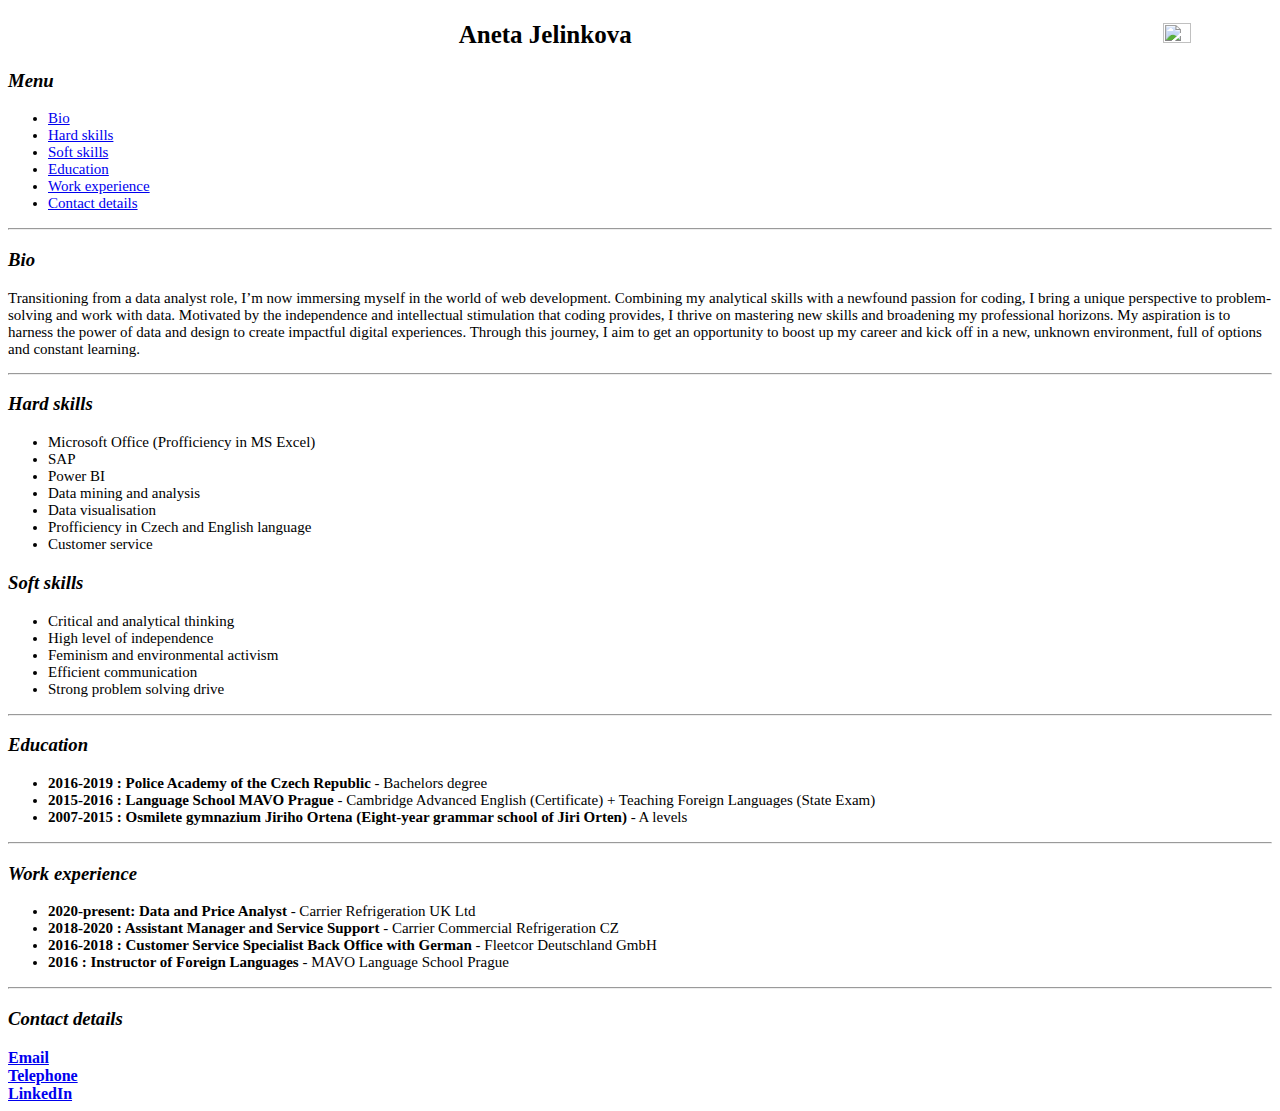
==== index.html @ 21ed07e8 "Add files via upload" ====
<!DOCTYPE html>
<html lang="en">
<head>
    <meta charset="UTF-8">
    <meta name="viewport" content="width=device-width, initial-scale=1.0">
    <link rel="stylesheet" type="text/css" href="stylesheetForIndex.css">
    <title>Aneta Jelinkova CV</title>
</head>
<h2>Aneta Jelinkova
    <img src="../Downloads/IMG_7858.JPG"
    width="15%"
    height="20%"
    style="float:right"/> 
    </h2> 
    <h3>Menu</h3>
<ul>
<li> <a href="#Bio">Bio</a></li>
<li> <a href="#Hard skills">Hard skills</a></li>
<li> <a href="#Soft skills">Soft skills</a></li>
<li> <a href="#Education">Education</a></li>
<li> <a href="#Work experience">Work experience</a></li>
<li> <a href="#Contact details">Contact details</a></li>
</ul>
<hr>
<body>
    <h3 id="Bio">Bio</h3>
<p></p>
<p>Transitioning from a data analyst role, I’m now immersing myself in the world of web development. Combining my analytical skills with a newfound passion for coding, I bring a unique perspective to problem-solving and work with data.
    Motivated by the independence and intellectual stimulation that coding provides, I thrive on mastering new skills and broadening my professional horizons.
 My aspiration is to harness the power of data and design to create impactful digital experiences.
  Through this journey, I aim to get an opportunity to boost up my career and kick off in a new, unknown environment, full of options and constant learning.
</p>
<hr>
<h3 id="Hard skills">Hard skills</h3>
<ul>
<li>Microsoft Office (Profficiency in MS Excel)</li>
    <li>SAP</li>
    <li>Power BI</li>
    <li>Data mining and analysis</li>
    <li>Data visualisation</li>
    <li>Profficiency in Czech and English language</li>
    <li>Customer service</li>
    </ul>
<h3 id="Soft skills">Soft skills</h3>
<ul>
    <li>Critical and analytical thinking</li>
<li>High level of independence</li>
<li>Feminism and environmental activism</li>
<li>Efficient communication</li>
<li>Strong problem solving drive</li>
</ul>
<hr>
<h3 id="Education">Education</h3>
<ul>
    <li><b>2016-2019 : Police Academy of the Czech Republic</b> - Bachelors degree</li>
    <li><b>2015-2016 : Language School MAVO Prague</b> - Cambridge Advanced English (Certificate) + Teaching Foreign Languages (State Exam)</li>
    <li><b>2007-2015 : Osmilete gymnazium Jiriho Ortena (Eight-year grammar school of Jiri Orten)</b> - A levels</li>
</ul>
<hr>
<h3 id="Work experience">Work experience</h3>
<ul>
    <li><b>2020-present: Data and Price Analyst</b> - Carrier Refrigeration UK Ltd</li>
    <li><b>2018-2020 : Assistant Manager and Service Support</b> - Carrier Commercial Refrigeration CZ</li>
    <li><b>2016-2018 : Customer Service Specialist Back Office with German</b> - Fleetcor Deutschland GmbH</li>
    <li><b>2016 : Instructor of Foreign Languages</b> - MAVO Language School Prague</li>
</ul>
<hr>
<h3 id="Contact details">Contact details</h3>
<b>
<a href="mailto:aneta.jelinkova94@gmail.com">Email</a><br>
<a href="+420734799606">Telephone</a><br>
<a href="https://www.linkedin.com/in/aneta-jelinkova-875057193/">LinkedIn</a>
</b>
</body>

</html>
---- stylesheetForIndex.css ----
h3 {font-size: 20x;
    font-family:Georgia, 'Times New Roman', Times, serif;
    font-style: italic;
}
h2 {font-size: 25px;
font-family:Georgia, 'Times New Roman', Times, serif;
text-align: center;
}
li {font-size: 15px;
font-family: 'Times New Roman', Times, serif;}
p {font-size: 15px;
font-family: 'Times New Roman', Times, serif;}
img {width: 15%;
    height: 20%;
    float:right
}
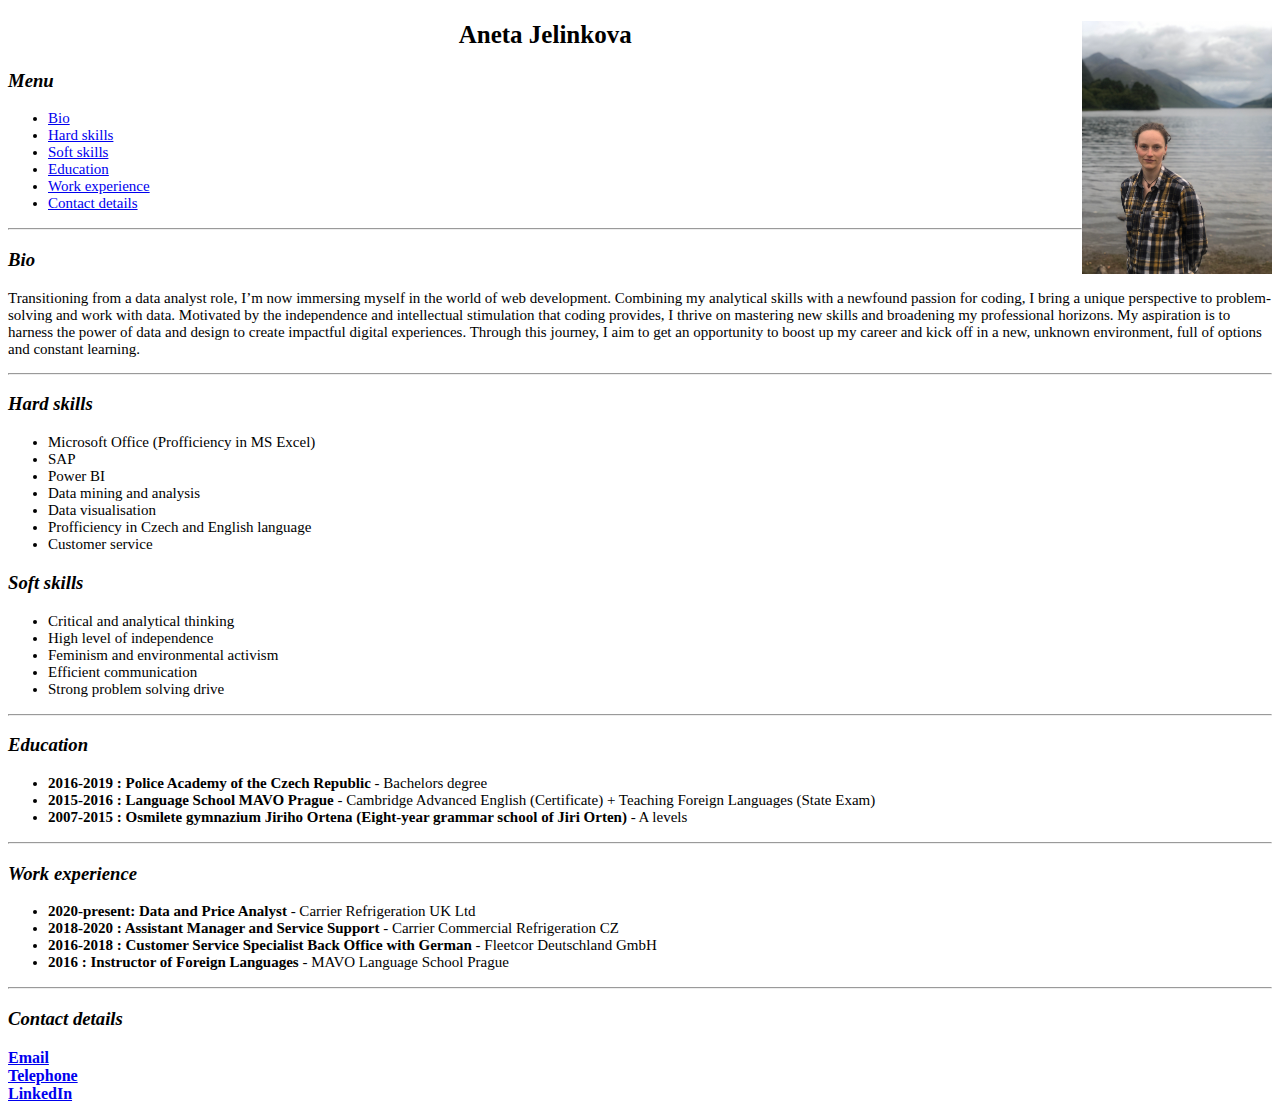
==== commit 57fda2fd: "IMG moved from Desktop to github" ====
--- a/index.html
+++ b/index.html
@@ -7,7 +7,7 @@
     <title>Aneta Jelinkova CV</title>
 </head>
 <h2>Aneta Jelinkova
-    <img src="../Downloads/IMG_7858.JPG"
+    <img src="IMG_7858 (1).JPG"
     width="15%"
     height="20%"
     style="float:right"/> 
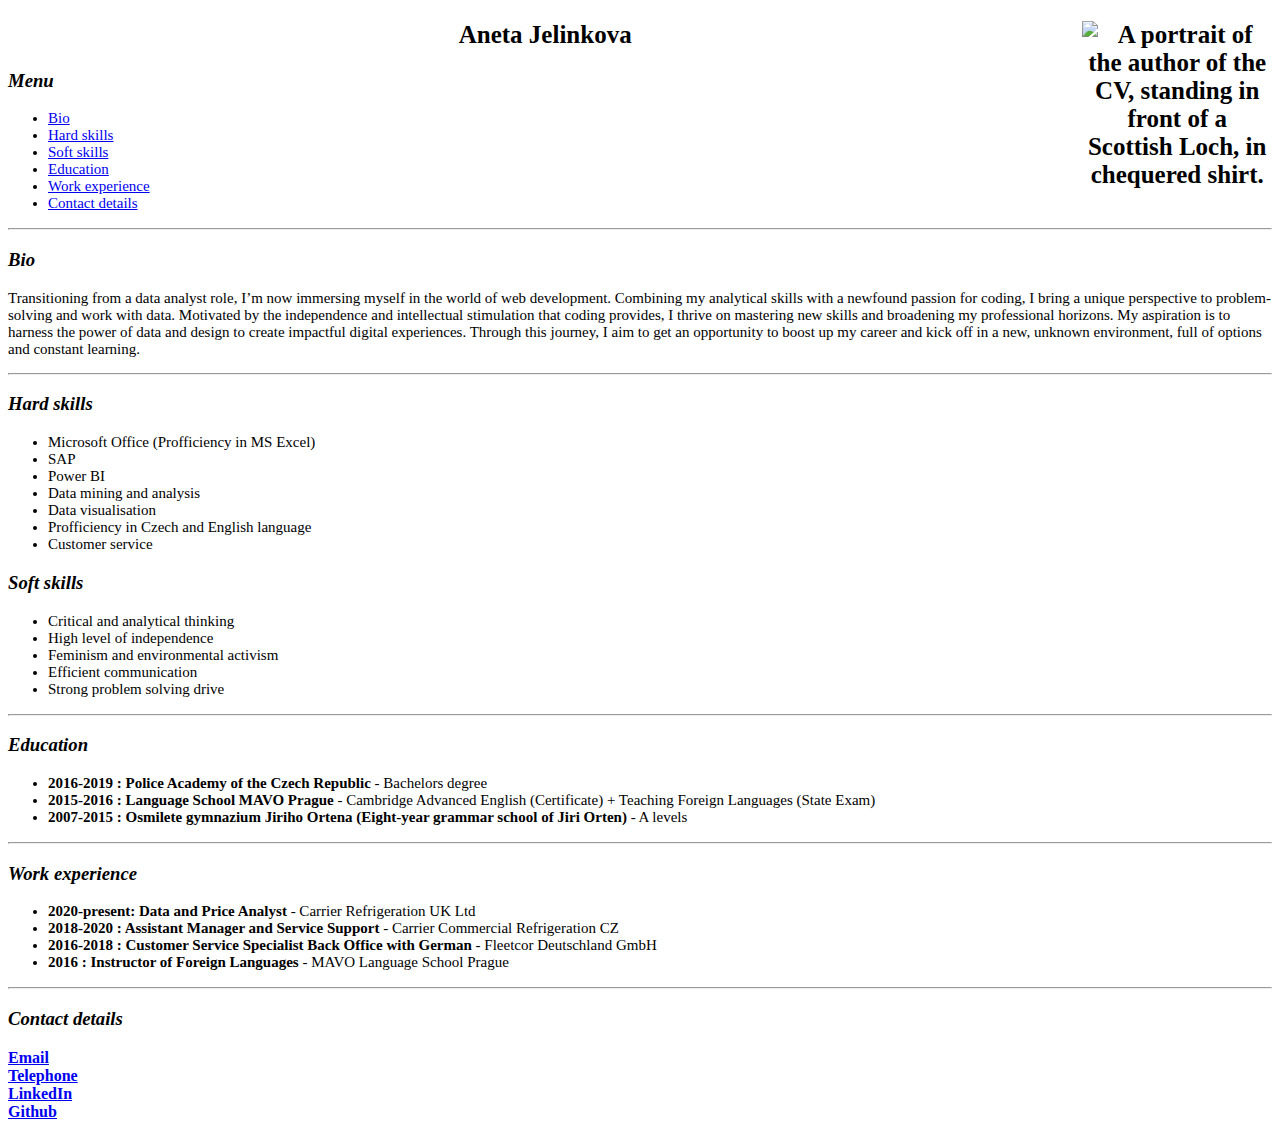
==== commit 30f2acc9: "Update index.html" ====
--- a/index.html
+++ b/index.html
@@ -1,76 +1,113 @@
-<!DOCTYPE html>
+<!doctype html>
 <html lang="en">
-<head>
-    <meta charset="UTF-8">
-    <meta name="viewport" content="width=device-width, initial-scale=1.0">
-    <link rel="stylesheet" type="text/css" href="stylesheetForIndex.css">
+  <head>
+    <!--stylesheet that I had created wasn't originally linked in the index.html that you viewed, because of clash of sources (I had the stylesheet saved both on my desktop and in my dropbox)-->
+    <meta charset="UTF-8" />
+    <meta name="viewport" content="width=device-width, initial-scale=1.0" />
+    <link rel="stylesheet" type="text/css" href="stylesheetForIndex.css" />
     <title>Aneta Jelinkova CV</title>
-</head>
-<h2>Aneta Jelinkova
-    <img src="IMG_7858 (1).JPG"
-    width="15%"
-    height="20%"
-    style="float:right"/> 
-    </h2> 
-    <h3>Menu</h3>
-<ul>
-<li> <a href="#Bio">Bio</a></li>
-<li> <a href="#Hard skills">Hard skills</a></li>
-<li> <a href="#Soft skills">Soft skills</a></li>
-<li> <a href="#Education">Education</a></li>
-<li> <a href="#Work experience">Work experience</a></li>
-<li> <a href="#Contact details">Contact details</a></li>
-</ul>
-<hr>
-<body>
+  </head>
+  <body> <!--moved body tag right after head tag-->
+  <h2>
+    Aneta Jelinkova
+    <img src="IMG_7858.JPG" alt="A portrait of the author of the CV, standing in front of a Scottish Loch, in chequered shirt."/>
+    <!--added description of the pciture as an alternative for the visual view for the blind and visually impaired-->
+  </h2>
+  <h3>Menu</h3>
+  <!--below list contains links to my further content-->
+  <ul>
+    <li><a href="#Bio">Bio</a></li>
+    <li><a href="#Hard_skills">Hard skills</a></li>
+    <li><a href="#Soft_skills">Soft skills</a></li>
+    <li><a href="#Education">Education</a></li>
+    <li><a href="#Work_experience">Work experience</a></li>
+    <li><a href="#Contact_details">Contact details</a></li>
+  </ul>
+  <hr />
     <h3 id="Bio">Bio</h3>
-<p></p>
-<p>Transitioning from a data analyst role, I’m now immersing myself in the world of web development. Combining my analytical skills with a newfound passion for coding, I bring a unique perspective to problem-solving and work with data.
-    Motivated by the independence and intellectual stimulation that coding provides, I thrive on mastering new skills and broadening my professional horizons.
- My aspiration is to harness the power of data and design to create impactful digital experiences.
-  Through this journey, I aim to get an opportunity to boost up my career and kick off in a new, unknown environment, full of options and constant learning.
-</p>
-<hr>
-<h3 id="Hard skills">Hard skills</h3>
-<ul>
-<li>Microsoft Office (Profficiency in MS Excel)</li>
-    <li>SAP</li>
-    <li>Power BI</li>
-    <li>Data mining and analysis</li>
-    <li>Data visualisation</li>
-    <li>Profficiency in Czech and English language</li>
-    <li>Customer service</li>
+    <p></p>
+    <p>
+      Transitioning from a data analyst role, I’m now immersing myself in the
+      world of web development. Combining my analytical skills with a newfound
+      passion for coding, I bring a unique perspective to problem-solving and
+      work with data. Motivated by the independence and intellectual stimulation
+      that coding provides, I thrive on mastering new skills and broadening my
+      professional horizons. My aspiration is to harness the power of data and
+      design to create impactful digital experiences. Through this journey, I
+      aim to get an opportunity to boost up my career and kick off in a new,
+      unknown environment, full of options and constant learning.
+    </p>
+    <hr />
+    <h3 id="Hard_skills">Hard skills</h3>
+    <!--skills to current date, hopefully will add HTML, JS and CSS on the list-->
+    <ul>
+      <li>Microsoft Office (Profficiency in MS Excel)</li>
+      <li>SAP</li>
+      <li>Power BI</li>
+      <li>Data mining and analysis</li>
+      <li>Data visualisation</li>
+      <li>Profficiency in Czech and English language</li>
+      <li>Customer service</li>
     </ul>
-<h3 id="Soft skills">Soft skills</h3>
-<ul>
-    <li>Critical and analytical thinking</li>
-<li>High level of independence</li>
-<li>Feminism and environmental activism</li>
-<li>Efficient communication</li>
-<li>Strong problem solving drive</li>
-</ul>
-<hr>
-<h3 id="Education">Education</h3>
-<ul>
-    <li><b>2016-2019 : Police Academy of the Czech Republic</b> - Bachelors degree</li>
-    <li><b>2015-2016 : Language School MAVO Prague</b> - Cambridge Advanced English (Certificate) + Teaching Foreign Languages (State Exam)</li>
-    <li><b>2007-2015 : Osmilete gymnazium Jiriho Ortena (Eight-year grammar school of Jiri Orten)</b> - A levels</li>
-</ul>
-<hr>
-<h3 id="Work experience">Work experience</h3>
-<ul>
-    <li><b>2020-present: Data and Price Analyst</b> - Carrier Refrigeration UK Ltd</li>
-    <li><b>2018-2020 : Assistant Manager and Service Support</b> - Carrier Commercial Refrigeration CZ</li>
-    <li><b>2016-2018 : Customer Service Specialist Back Office with German</b> - Fleetcor Deutschland GmbH</li>
-    <li><b>2016 : Instructor of Foreign Languages</b> - MAVO Language School Prague</li>
-</ul>
-<hr>
-<h3 id="Contact details">Contact details</h3>
-<b>
-<a href="mailto:aneta.jelinkova94@gmail.com">Email</a><br>
-<a href="+420734799606">Telephone</a><br>
-<a href="https://www.linkedin.com/in/aneta-jelinkova-875057193/">LinkedIn</a>
-</b>
-</body>
-
-</html>+    <h3 id="Soft_skills">Soft skills</h3>
+    <ul>
+      <li>Critical and analytical thinking</li>
+      <li>High level of independence</li>
+      <li>Feminism and environmental activism</li>
+      <li>Efficient communication</li>
+      <li>Strong problem solving drive</li>
+    </ul>
+    <hr />
+    <h3 id="Education">Education</h3>
+    <ul>
+      <li>
+        <b>2016-2019 : Police Academy of the Czech Republic</b> - Bachelors
+        degree
+      </li>
+      <li>
+        <b>2015-2016 : Language School MAVO Prague</b> - Cambridge Advanced
+        English (Certificate) + Teaching Foreign Languages (State Exam)
+      </li>
+      <li>
+        <b
+          >2007-2015 : Osmilete gymnazium Jiriho Ortena (Eight-year grammar
+          school of Jiri Orten)</b
+        >
+        - A levels
+      </li>
+    </ul>
+    <hr />
+    <h3 id="Work_experience">Work experience</h3>
+    <ul>
+      <li>
+        <b>2020-present: Data and Price Analyst</b> - Carrier Refrigeration UK
+        Ltd
+      </li>
+      <li>
+        <b>2018-2020 : Assistant Manager and Service Support</b> - Carrier
+        Commercial Refrigeration CZ
+      </li>
+      <li>
+        <b>2016-2018 : Customer Service Specialist Back Office with German</b> -
+        Fleetcor Deutschland GmbH
+      </li>
+      <li>
+        <b>2016 : Instructor of Foreign Languages</b> - MAVO Language School
+        Prague
+      </li>
+    </ul>
+    <hr />
+    <h3 id="Contact_details">Contact details</h3>
+    <!--included my public github repository, where this page was working originally with the picture-->
+    <b>
+      <a href="mailto:aneta.jelinkova94@gmail.com">Email</a><br />
+      <a href="+420734799606">Telephone</a><br />
+      <a href="https://www.linkedin.com/in/aneta-jelinkova-875057193/"
+        >LinkedIn</a
+      ><br />
+      <a href="https://github.com/AnetaTriesToCode/Web-Dev-fundamentals"
+        >Github</a
+      ><br />
+    </b>
+  </body>
+</html>
